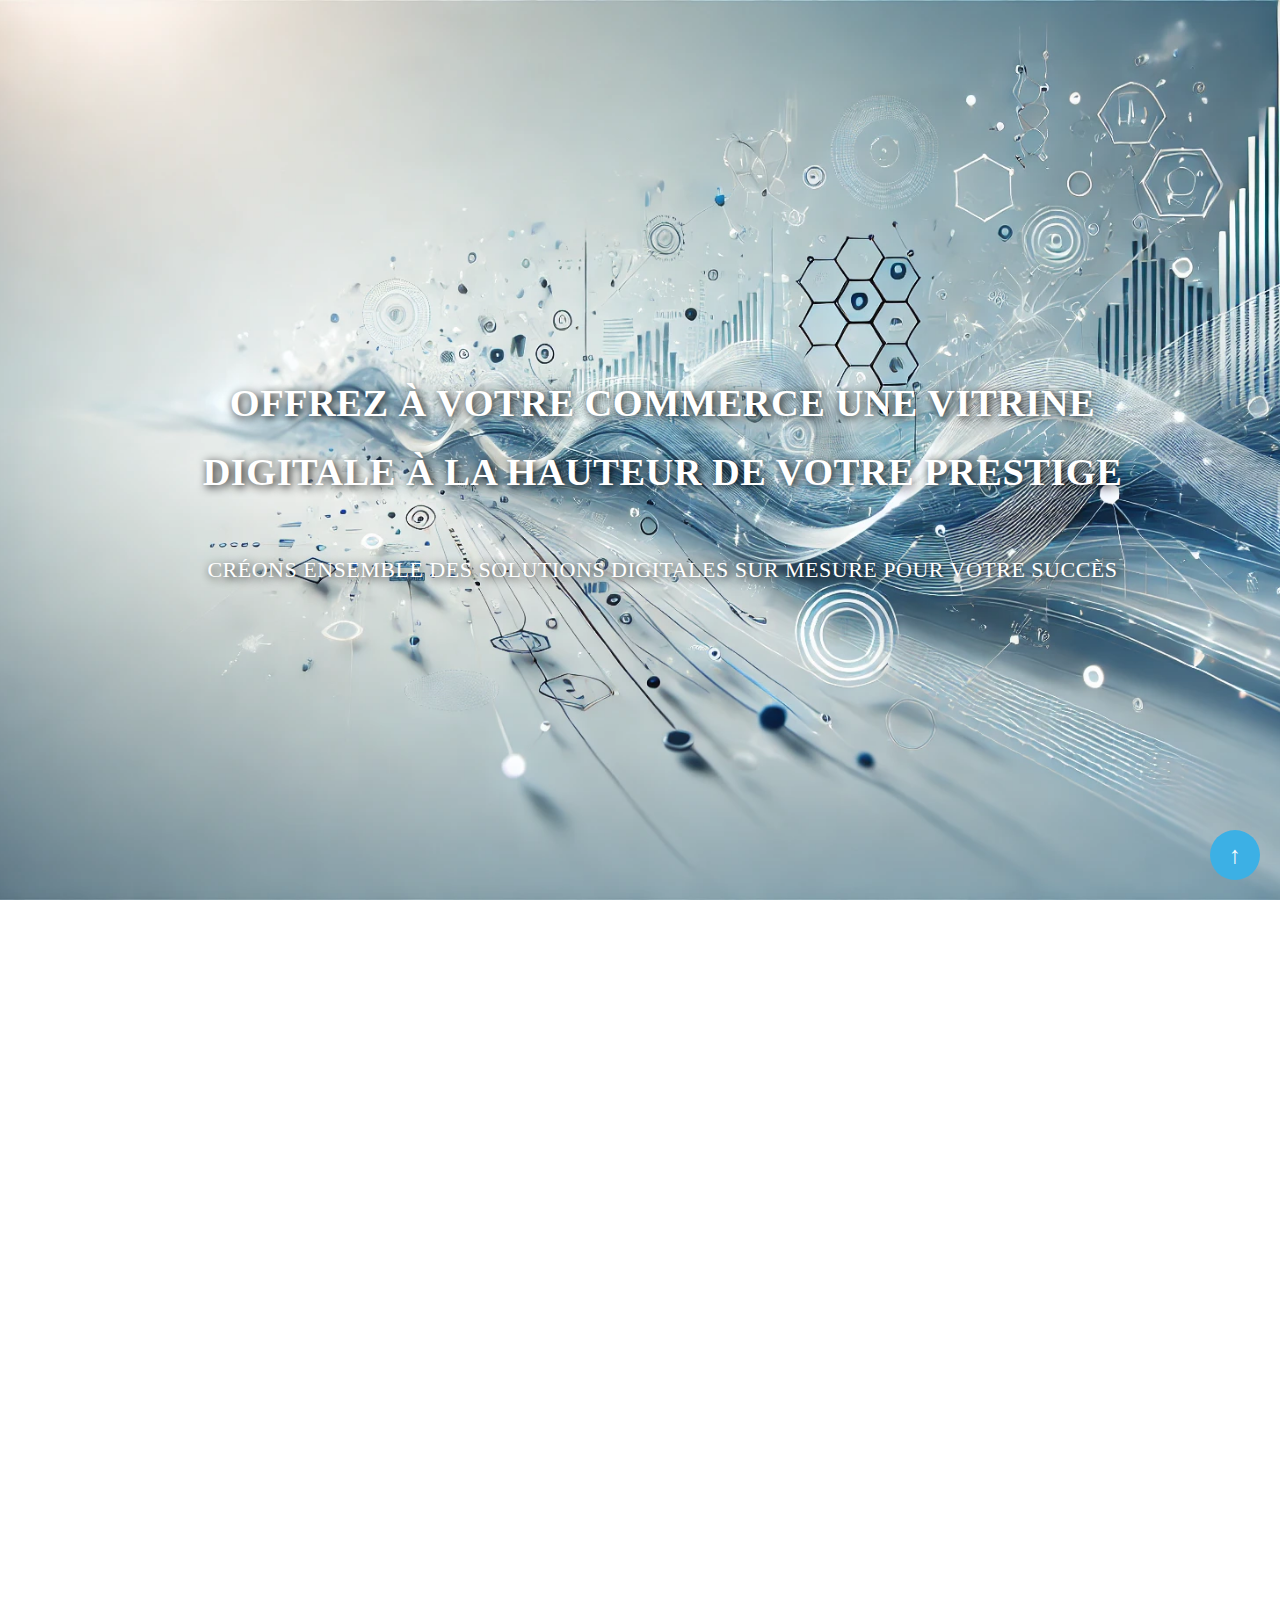
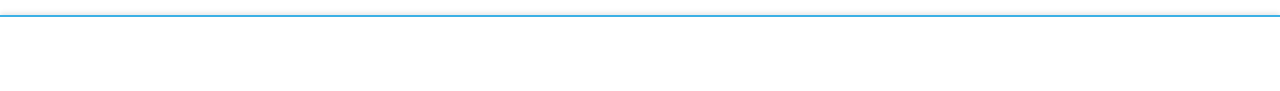
==== index.html @ 7d43da70 "Premier commite Mon site" ====
<!DOCTYPE html>
<html lang="fr">
<head>
    <link rel="canonical" href="https://medianovera.fr/" />
    <link rel="icon" sizes="any" href="favicon-32x32.png">
    <link rel="apple-touch-icon" sizes="180x180" href="/apple-touch-icon.png">
    <link rel="icon" type="image/png" sizes="32x32" href="/favicon-32x32.png">
    <link rel="icon" type="image/png" sizes="24x24" href="/android-chrome-24x24.png">
    <link rel="manifest" href="/site.webmanifest">
    <link rel="mask-icon" href="/safari-pinned-tab.svg" color="#5bbad5">
    <link rel="shortcut icon" href="favicon-32x32.png">
    <link rel="icon" sizes="192x192" href="/android-chrome-192x192.png">
    <link rel="icon" sizes="512x512" href="/android-chrome-512x512.png">
    <meta name="msapplication-TileColor" content="#da532c">
    <meta name="msapplication-config" content="/browserconfig.xml">
    <meta name="theme-color" content="#ffffff">
    

    <meta charset="UTF-8">
    <meta name="viewport" content="width=device-width, initial-scale=1.0">
    <link rel="stylesheet" href="accueil.css">
    <title>Novera - Marketing Digital | Solutions Digitales Sur Mesure pour Votre Entreprise</title>
    <meta name="description" content="Novera propose des solutions digitales sur mesure pour améliorer la visibilité et la performance de votre entreprise. Offrez à votre commerce une vitrine digitale moderne.">
    <meta name="keywords" content="Novera, marketing digital, SEO, solutions digitales, visibilité en ligne, publicité en ligne, stratégie digitale">
    
</head>

    <!-- SECTION INTRO AVEC ANIMATION -->
    <div class="image-wrapper">
        <h2 id="welcome-text">Bienvenue chez Novera, experts en marketing digital pour votre entreprise</h2>
        <h1 class="intro-text">Offrez à votre commerce une vitrine digitale à la hauteur de votre prestige</h1>
        <h2 class="intro-text2">Créons ensemble des solutions digitales sur mesure pour votre succès</h2>
    </div>

    <!-- HEADER -->
    <header id="main-header">
        <button class="burger-menu" onclick="toggleMenu()">
            <span></span>
            <span></span>
            <span></span>
        </button>
        <nav class="nav-sidebar" id="nav-sidebar">
            <button class="close-menu" onclick="toggleMenu()">x</button>
            <a href="index.html" class="nav-link">Accueil</a>
            <a href="services.html" class="nav-link">Services</a>
            <a href="a-propos.html" class="nav-link">À propos</a>
            <a href="contact.html" class="nav-link">Contact</a>
        </nav>
        <div class="desktop-nav">
            <a href="index.html" class="nav-link">Accueil</a>
            <a href="services.html" class="nav-link">Services</a>
            <a href="index.html" class="nav-link logo-link" id="logo-link">
                <img src="Images/vrailogo.jpeg" class="Logo" alt="Logo Agence Novera">
            </a>
            <a href="a-propos.html" class="nav-link">À propos</a>
            <a href="contact.html" class="nav-link">Contact</a>
        </div>
    </header>

    <!-- SECTION APPEL À L'ACTION -->
    <section id="cta-section" class="section-hidden">
        <h2>Prêt à booster votre visibilité ?</h2>
        <p>Contactez-nous dès aujourd’hui et démarquez-vous de la concurrence.</p>
        <a href="contact.html" class="cta-button">Nous Contacter</a>
    </section>

    <!-- SECTION AVIS CLIENTS -->
    <section id="testimonials" class="section-hidden">
        <h2>Ce que disent nos clients</h2>
        <div class="testimonials-container">
            <div class="testimonial">
                <div class="testimonial-header">
                    <img src="Images/ppdefault.png" alt="Photo de profil de Marie" class="testimonial-avatar" loading="lazy">
                    <span class="testimonial-name">Marie Dubois</span>
                </div>
                <p>Novera nous a permis de tripler nos ventes grâce à leur stratégie digitale.</p>
            </div>
            <div class="testimonial">
                <div class="testimonial-header">
                    <img src="Images/ppdefault.png" alt="Photo de profil d'Ahmed" class="testimonial-avatar" loading="lazy">
                    <span class="testimonial-name">Ahmed Bensalem</span>
                </div>
                <p>Leur gestion de nos réseaux sociaux a complètement transformé notre image.</p>
            </div>
            <div class="testimonial">
                <div class="testimonial-header">
                    <img src="Images/ppdefault.png" alt="Photo de profil de Julien" class="testimonial-avatar" loading="lazy">
                    <span class="testimonial-name">Julien Lefevre</span>
                </div>
                <p>L'équipe de Novera a su comprendre nos besoins et nous a proposé des solutions efficaces qui ont amélioré notre visibilité en ligne. Merci à toute l'équipe !</p>
            </div>
        </div>
    </section>

    <!-- FOOTER -->
    <footer id="main-footer">
        <a href="https://www.instagram.com/" class="footer-link">
            <img src="Images/icons8-instagram.svg" alt="Instagram">
        </a>
        <a href="https://www.facebook.com/" class="footer-link">
            <img src="Images/icons8-facebook.svg" alt="Facebook">
        </a>
        <a href="https://x.com/" class="footer-link">
            <img src="Images/icons8-x.svg" alt="Twitter">
        </a>
    </footer>
    
    <!-- Bouton Retour en haut -->
    <button id="scrollTopBtn">↑</button>

    <!-- SCRIPT -->
    <script>
        function toggleMenu() {
            const navSidebar = document.getElementById('nav-sidebar');
            navSidebar.classList.toggle('active');
        }

        function checkSections() {
            document.querySelectorAll('.section-hidden').forEach(section => {
                if (section.getBoundingClientRect().top < window.innerHeight) {
                    section.classList.add('section-visible');
                }
            });
        }

        window.addEventListener('scroll', checkSections);
        window.addEventListener('load', checkSections);

        document.addEventListener("DOMContentLoaded", function () {
            document.body.classList.add("loaded");

            document.querySelectorAll("a").forEach(link => {
                if (link.getAttribute("href") && link.getAttribute("href").includes(".html")) {
                    link.addEventListener("click", function (e) {
                        e.preventDefault();
                        document.body.classList.add("fade-out");
                        setTimeout(() => window.location.href = link.href, 500);
                    });
                }
            });

            const scrollTopBtn = document.getElementById("scrollTopBtn");
            window.addEventListener("scroll", function () {
                scrollTopBtn.classList.toggle("visible", window.scrollY + window.innerHeight >= document.documentElement.scrollHeight * 0.9);
            });

            scrollTopBtn.addEventListener("click", function () {
                window.scrollTo({ top: 0, behavior: "smooth" });
            });

            function disableLogoLink() {
                const logoLink = document.getElementById('logo-link');
                if (window.innerWidth <= 768) {
                    logoLink.removeAttribute('href');
                } else {
                    logoLink.setAttribute('href', 'index.html');
                }
            }

            window.addEventListener('resize', disableLogoLink);
            disableLogoLink();
        });
    </script>

</body>
</html>
---- accueil.css ----
/* RESET */
* {
    margin: 0;
    padding: 0;
    box-sizing: border-box;
}
.fade-out 
{
    opacity: 0;
    transition: opacity 0.5s ease-in-out;
}

/* BODY */
body {
    font-family: Arial, sans-serif;
    text-align: center;
    background: url('Images/Arière\ plan.jpeg') no-repeat center center fixed;
    background-size: cover;
    animation: enableScroll 8s forwards;
    opacity: 0;
    transition: opacity 0.5s ease-in-out;
    justify-content: center;
    align-items: center;
}

body.loaded {
    opacity: 1;
}
/* HERO - ANIMATION DE BIENVENUE */

.image-wrapper {
    height: 100vh;
    display: flex;
    flex-direction: column;
    justify-content: center;
    align-items: center;
    text-align: center;
    color: white;
    padding: 20px;
    margin-left: 12%; /* Décalage vers la gauche */
}

#welcome-text {
    margin-top: 10%;
    margin-right: 10%;
    font-size: 2vw;
    font-weight: bold;
    text-shadow:  3px 6px 19px #333;
    color: white;
    opacity: 0;
    animation: fadeIn 1s ease-out forwards, moveUp 5s 6s ease-out forwards;
}

.intro-text {
    font-family:'Montserrat'; /* Belle police moderne */
    text-transform: uppercase;
    font-size: 3vw; /* Plus grand pour attirer l'œil */
    font-weight: 600; /* Texte impactant */
    color: white; /* Texte en noir */
    text-align: center;
    letter-spacing: 0.5px;
    line-height: 1.8;
    margin-top: 0%;
    margin-bottom: 0%;
    margin-right: 10%;
    margin-left: 0%;
    padding: 15px;
    border-radius: 60px;
    text-shadow: 2px 2px 10px rgb(0, 0, 0);
    background-color: blur(10px);
    animation: fadeIn 3.5s ease-out forwards;

}
.intro-text2{
    font-family:'Montserrat'; /* Belle police moderne */
    text-transform: uppercase;
    font-size: 22px; /* Plus grand pour attirer l'œil */
    font-weight: 300; /* Texte impactant */
    color: white; /* Texte en noir */
    text-align: center;
    letter-spacing: 0.5px;
    line-height: 1.8;
    margin-top: 0%;
    margin-bottom: 10%;
    margin-right: 10%;
    padding: 15px;
    border-radius: 60px;
    text-shadow: 2px 2px 10px rgb(0, 0, 0);
    background-color: blur(10px);
    animation: fadeIn 3.5s ease-out forwards;
}

.intro-text::after {
    content: "";
    display: block;
    width: 50px;
    height: 3px;
    background: #3CB0E5;
    margin-top: 10px;
    opacity: 0;
    animation: fadeIn 1.5s ease-out 3.5s forwards, expand 1s ease-out 4s forwards;
}

@keyframes expand {
    from { width: 0; }
    to { width: 50px; }
}

/* HEADER - ANIMATION */
#main-header {
    position: fixed;
    z-index: 1000;
    top: -100px;
    left: 0;
    width: 100%;
    background: white;
    padding: 15px 0;
    box-shadow: 0px 2px 5px rgba(0, 0, 0, 0.1);
    display: flex;
    justify-content: center;
    align-items: center;
    animation: slideDown 1s ease-out 2.4s forwards;
}
/* Styles pour le menu burger */
.burger-menu {
    display: none;
    position: absolute;
    top: 0px;
    left: 15px;
    width: 25px;
    height: 15px;
    cursor: pointer;
    justify-content: center;
    align-items: center;
    background-color: white;
    border: white;
    box-shadow: 1px 4px 10px rgb(116, 181, 218);
}
.burger-menu span {
    display: block;
    width: 100%;
    height: 4px;
    background-color:#3CB0E5;
    margin: 4px 0;
    transition: background-color 0.3s, transform 0.3s;
    box-shadow: #3CB0E5;
}

.nav-sidebar {
    position: fixed;
    top: 0;
    left: -250px;
    width: 250px;
    height: 100%;
    background-color: white;
    box-shadow: 2px 0 5px rgba(0, 0, 0, 0.5);
    transition: left 0.3s ease;
    display: flex;
    flex-direction: column; /* Aligner les éléments verticalement */
    padding-top: 60px; /* Ajoute un espace en haut pour le bouton de fermeture */
}

.nav-sidebar.active {
    left: 0;
}

.nav-sidebar .close-menu {
    font-size: 30px;
    position: absolute;
    top: 15px;
    right: 15px;
    cursor: pointer;
    color: #3CB0E5;
    border: white;
    background-color: white;
    box-shadow: 3px 2px 2px rgb(116, 181, 218);

}


.nav-sidebar a {
    display: block;
    text-decoration: none;
    color: black;
    padding: 10px 20px;
    border-bottom: 1px solid white; /* Ajoute une ligne de séparation entre les liens */
}

/* Styles pour mobile */
@media screen and (max-width: 768px) {
    .burger-menu {
        display: flex;
    }

    .burger-menu.active span:nth-child(1) {
        transform: rotate(45deg) translate(5px, 5px);
    }

    .burger-menu.active span:nth-child(2) {
        opacity: 0;
    }

    .burger-menu.active span:nth-child(3) {
        transform: rotate(-45deg) translate(5px, -5px);
    }

    .nav-sidebar .close-menu {
        display: block;
    }

    .desktop-nav {
        display: none; /* Cache la navigation de bureau sur mobile */
    }
}

/* Styles pour grand écran */
@media screen and (min-width: 769px) {
    .nav-sidebar {
        display: none; /* Cache la navigation mobile sur grand écran */
    }
}

.desktop-nav {
    display: flex;
    align-items: center;
    gap: 50px; /* Même espacement que votre CSS original */
}

.desktop-nav a {
    text-decoration: none;
    color: black;
    font-size: 20px;
    font-weight: bold;
    position: relative;
    transition: color 0.3s ease;
}

/* Changement de couleur au survol */
.desktop-nav a:hover {
    color: #3CB0E5;
    text-shadow: 0px 4px 6px rgba(0, 0, 0, 0.2);  /* Ombre portée au survol */
    transform: scale(1.3);
    transition: transform 0.3s ease;
}


/* Styles pour mobile */
@media screen and (max-width: 768px) {
    .burger-menu {
        display: block;
    }

    .nav-sidebar .close-menu {
        display: block;
    }

    .desktop-nav {
        display: none; /* Cache la navigation de bureau sur mobile */
    }
}

/* Styles pour grand écran */
@media screen and (min-width: 769px) {
    .nav-sidebar {
        display: none; /* Cache la navigation mobile sur grand écran */
    }
}
.Logo {
    width: 60px;
    height: 60px;
    border-radius: 50%;
    object-fit: cover;
    opacity: 0;
    transform: scale(0.5);
    animation: fadeInZoom 1s ease-out 3s forwards;
}




/* Navigation */
nav {
    display: flex;
    align-items: center;
    gap: 50px;
}

nav a {
    text-decoration: none;
    color: black;
    font-size: 20px;
    font-weight: bold;
    position: relative;
    transition: color 0.3s ease;
}

/* Changement de couleur au survol */
nav a:hover {
    color: #3CB0E5;
    text-shadow: 0px 4px 6px rgba(0, 0, 0, 0.2);  /* Ombre portée au survol */
    transform: scale(1.3);
    transition: transform 0.3s ease;
}

/* Accent sur "Accueil" */
nav a[href="index.html"] {
    color: #3CB0E5;
}

nav a[href="index.html"]::after {
    content: "";
    display: block;
    width: 100%;
    height: 2px;
    background-color: #3CB0E5;
    position: absolute;
    bottom: -5px;
    left: 0;
    transition: transform 0.3s ease;
}


/* Ajout d'un délai progressif pour chaque lien */
.nav-link:nth-child(1) { animation-delay: 2.5s; }
.nav-link:nth-child(2) { animation-delay: 3s; }
.nav-link:nth-child(3) { animation-delay: 3.5s; }
.nav-link:nth-child(4) { animation-delay: 4s; }
.nav-link:nth-child(5) { animation-delay: 4.5s; }

/* Styles pour mobile */
@media screen and (max-width: 768px) {
    .burger-menu {
        display: block;
    }

    .nav-sidebar .close-menu {
        display: block;
    }

    .desktop-nav {
        display: none; /* Cache la navigation de bureau sur mobile */
    }
}

/* Styles pour grand écran */
@media screen and (min-width: 769px) {
    .nav-sidebar {
        display: none; /* Cache la navigation mobile sur grand écran */
    }
}

/* LOGO */
.Logo {
    width: 60px;
    height: 60px;
    border-radius: 50%;
    object-fit: cover;
    opacity: 0;
    transform: scale(0.5);
    animation: fadeInZoom 1s ease-out 3s forwards;
}

/* SECTIONS */
section {
    padding: 80px 20px;
    max-width: 900px;
    margin: auto;
    margin-left: 12%; /* Décalage à gauche */
    text-align: left;
}
h2 {
    color: #3CB0E5;
    font-size: 32px;
    margin-bottom: 20px;
    padding: 5px 15px; /* Moins de padding vertical */
    border-radius: 15px; /* Un border-radius plus raisonnable */
    animation: fadeIn 5.5s ease-out forwards;
    display: inline-block; /* Ajuste la largeur à celle du texte */
}

p {
    text-shadow: black;
    color: #333;


}





#cta-section {
    position: center;
    text-align: center;
    text-shadow: #333;
    background: white;
    color: #3CB0E5;
    padding: auto;
    border-radius: 60px;
    max-width: 1200px;
    margin: auto ;
    margin-bottom: 30px ;
    box-shadow: 18px 18px 18px rgb(160, 206, 226);  /* Ombre portée au survol */

}

.cta-button {
    display: inline-block;
    margin-top: 20px;
    margin-left: 0%;
    padding: 15px 30px;
    background: #3CB0E5;
    color: white;
    font-size: 20px;
    font-weight: bold;
    text-decoration: none;
    border-radius: 60px;
    transition: background 0.3s ease, color 0.3s ease;

}

.cta-button:hover {
    background: #2276a0;
    color: white;
}

/* RESPONSIVE DESIGN */
@media (max-width: 768px) {
    section {
        margin-left: 5%;
        max-width: 100%;
    }

    .features-container,
    .testimonials-container {
        flex-direction: column;
        align-items: center;
    }

    .feature,
    .testimonial {
        max-width: 100%;
    }

    #cta-section {
        text-align: center;
        margin-left: auto;
        margin-right: auto;
    }
}

/* FOOTER - ANIMATION (MÊME QUE LE HEADER) */
#main-footer {
    bottom: -100px;
    left: 0;
    width: 100%;
    background: white;
    padding: 20px;
    box-shadow: 0px -2px 5px rgba(0, 0, 0, 0.1);
    display: flex;
    justify-content: center;
    gap: 20px;
    border-top: 2px solid #3CB0E5;
    animation: slideUp 1.5s ease-out 5.5s forwards;
    margin-top: 30px;
}

/* STYLE POUR LA SECTION AVIS CLIENTS */
#testimonials {

    margin: auto;    
    border-radius: 60px;
    background-color:white ;
    margin-bottom: 40px;
    padding: 40px 20px;
    color: #3CB0E5; /* Pour que le texte soit blanc sur fond bleu */
    box-shadow: 18px 18px 18px rgb(160, 206, 226);  /* Ombre portée au survol */

}

/* STYLE POUR LE CONTENEUR DES AVIS */
/* Conteneur des témoignages en ligne */
.testimonials-container {
    display: flex; /* Aligne les éléments sur une ligne */
    flex-wrap: nowrap; /* Empêche le retour à la ligne */
    overflow-x: auto; /* Ajoute un défilement horizontal si nécessaire */
    gap: 20px; /* Espacement entre chaque témoignage */
}

/* Style des témoignages */
.testimonial {
    flex: 0 0 auto; /* Permet aux éléments de garder leur taille sans rétrécir */
    width: 300px; /* Largeur fixe pour chaque témoignage */
    padding: 15px;
    border: 1px solid #ddd;
    border-radius: 10px;
    background: #fff;
    box-shadow: 2px 2px 10px rgba(0, 0, 0, 0.1);
}

/* Apparition progressive des témoignages */
.testimonials-container .testimonial:nth-child(1) {
    animation: fadeInUp 1s ease-out forwards;
    animation-delay: 2s;
}

.testimonials-container .testimonial:nth-child(2) {
    animation: fadeInUp 1s ease-out forwards;
    animation-delay: 5s;
}

.testimonials-container .testimonial:nth-child(3) {
    animation: fadeInUp 1s ease-out forwards;
    animation-delay: 5.3s;
}

/* Ajout d'un effet de défilement horizontal si nécessaire */
.testimonials-container::-webkit-scrollbar {
    height: 8px; /* Taille de la scrollbar */
}

.testimonials-container::-webkit-scrollbar-thumb {
    background: #888; /* Couleur du curseur */
    border-radius: 5px;
}

.testimonials-container::-webkit-scrollbar-thumb:hover {
    background: #555;
}

/* STYLE POUR CHAQUE AVIS */
.testimonial {
    background-color: #f9f9f9; /* Fond gris clair pour chaque témoignage */
    border-radius: 8px;
    box-shadow: 3 4px 10px rgba(0, 0, 0, 0.1); /* Ombre légère */
    padding: 20px;
    width: calc(50% - 20px); /* Deux témoignages par ligne */
    text-align: center;
    color: #333;
    display: flex;
}

/* STYLE POUR L'EN-TÊTE DU TÉMOIGNAGE (photo et nom) */
.testimonial-header {
    display:flex;
    align-items: center;
    justify-content: center;
    margin-bottom: 15px;
}

.testimonial-avatar {
    width: 50px; /* Taille de l'avatar */
    height: 50px;
    border-radius: 50%; /* Rendre l'image ronde */
    margin-right: 10px; /* Espacement entre l'avatar et le nom */
    object-fit: cover; /* Pour bien ajuster l'image à la forme ronde */
}

.testimonial-name {
    font-weight: 700;
    font-size: 1.1rem;
    color: #555; /* Couleur du nom */
}

/* STYLE POUR LE TEXTE DU COMMENTAIRE */
.testimonial p {
    font-size: 1rem;
    font-style: italic;
    color: #333;
    margin-bottom: 10px;
}

/* STYLE POUR LA COULEUR DE LA CITATION */
.testimonial p:before {
    content: '“'; /* Ajout d’une citation ouvrante */
    font-size: 2rem;
    color: #3CB0E5;
    margin-right: 5px;
}

.testimonial p:after {
    content: '”'; /* Ajout d’une citation fermante */
    font-size: 2rem;
    color: #3CB0E5;
    margin-left: 5px;
    box-shadow: #333;
}

/* POUR LES ÉCRANS PLUS PETITS */
@media (max-width: 768px) {
    .testimonial {
        width: 100%; /* 1 témoignage par ligne sur les petits écrans */
    }
}


.section-hidden {
    opacity: 0;
    transform: translateY(50px);
    transition: opacity 1s ease-out, transform 1s ease-out;
}

.section-visible {
    opacity: 1;
    transform: translateY(0);
}
/* Apparition progressive des témoignages */
.testimonials-container .testimonial:nth-child(1) {
    animation: fadeInUp 1s ease-out forwards;
    animation-delay: 3.7s; /* Premier témoignage */
}

.testimonials-container .testimonial:nth-child(2) {
    animation: fadeInUp 1s ease-out forwards;
    animation-delay: 3.9s; /* Deuxième témoignage */
}

.testimonials-container .testimonial:nth-child(3) {
    animation: fadeInUp 1s ease-out forwards;
    animation-delay: 4.1s; /* Troisième témoignage */
}


#testimonials { animation-delay: 4.5s; }

/* Apparition des éléments internes */
.features-container .feature,
.testimonials-container .testimonial {
    opacity: 0;
    transform: translateY(30px);
    animation: fadeInUp 1s ease-out forwards;
}

.testimonials-container .testimonial:nth-child(1) { animation-delay: 2.7s; }
.testimonials-container .testimonial:nth-child(2) { animation-delay: 3.1s; }
.testimonials-container .testimonial:nth-child(3) { animation-delay: 3.8s; }






#scrollTopBtn {
    position: fixed;
    bottom: 20px;
    right: 20px;
    width: 50px;
    height: 50px;
    background-color: #3CB0E5;
    color:white ;
    border: none;
    border-radius: 50%;
    display: flex;
    align-items: center;
    justify-content: center;
    font-size: 24px;
    cursor: pointer;
    transition: transform 0.3s ease;

}


/* Effet au survol */
#scrollTopBtn:hover 
{
    background-color: #2998d0;
    transform: scale(1.2);
    box-shadow: 0 5px 15px rgba(0, 0, 0, 0.2);


}








/* Apparition progressive des icônes */
.footer-link {
    opacity: 0;
    transform: translateY(20px);
    animation: fadeInUp 1s ease-out forwards;
}

.footer-link:nth-child(1) { animation-delay: 6s; }
.footer-link:nth-child(2) { animation-delay: 6.2s; }
.footer-link:nth-child(3) { animation-delay: 6.4s; }

/* Icônes du footer */
footer img {
    width: 30px;
    height: 30px;
    transition: transform 0.3s ease;
    filter: invert(0);
}

.footer-link:hover img {
    transform: scale(1.2);
}

/* ANIMATIONS */
@keyframes fadeIn {
    from { opacity: 0; }
    to { opacity: 1; }
}

@keyframes moveUp {
    from { transform: translateY(0); }
    to { transform: translateY(-250px); }
}

@keyframes slideDown {
    from { top: -100px; opacity: 0; }
    to { top: 0; opacity: 1; }
}

@keyframes slideUp {
    from { bottom: -100px; opacity: 0; }
    to { bottom: 0; opacity: 1; }
}

@keyframes fadeInUp {
    from { opacity: 0; transform: translateY(20px); }
    to { opacity: 1; transform: translateY(0); }
}

@keyframes fadeInZoom {
    from { opacity: 0; transform: scale(0.5); }
    to { opacity: 1; transform: scale(1); }
}
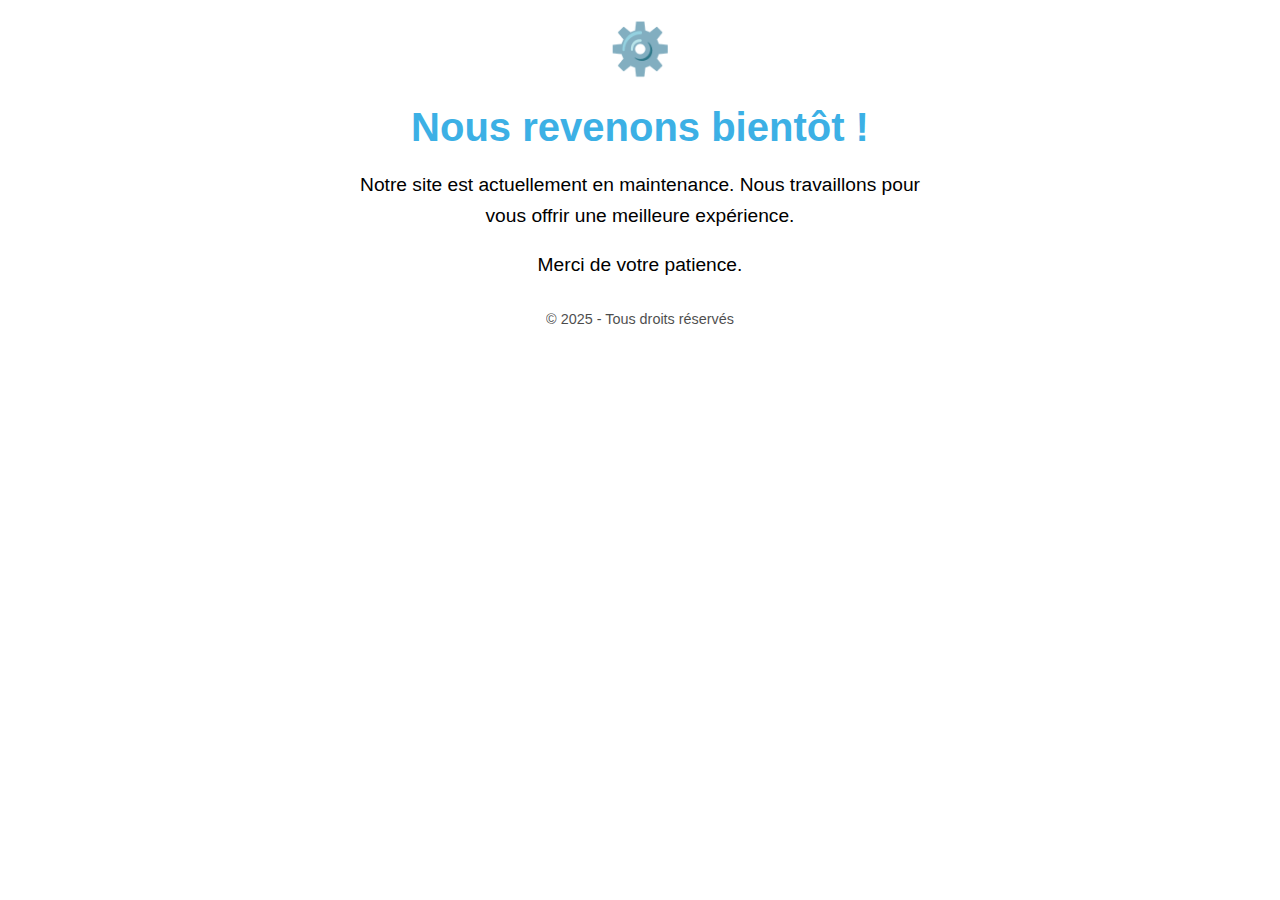
==== commit d6e9a08a: "Update index.html" ====
--- a/index.html
+++ b/index.html
@@ -1,166 +1,96 @@
 <!DOCTYPE html>
 <html lang="fr">
 <head>
-    <link rel="canonical" href="https://medianovera.fr/" />
-    <link rel="icon" sizes="any" href="favicon-32x32.png">
-    <link rel="apple-touch-icon" sizes="180x180" href="/apple-touch-icon.png">
-    <link rel="icon" type="image/png" sizes="32x32" href="/favicon-32x32.png">
-    <link rel="icon" type="image/png" sizes="24x24" href="/android-chrome-24x24.png">
-    <link rel="manifest" href="/site.webmanifest">
-    <link rel="mask-icon" href="/safari-pinned-tab.svg" color="#5bbad5">
-    <link rel="shortcut icon" href="favicon-32x32.png">
-    <link rel="icon" sizes="192x192" href="/android-chrome-192x192.png">
-    <link rel="icon" sizes="512x512" href="/android-chrome-512x512.png">
-    <meta name="msapplication-TileColor" content="#da532c">
-    <meta name="msapplication-config" content="/browserconfig.xml">
-    <meta name="theme-color" content="#ffffff">
-    
-
     <meta charset="UTF-8">
     <meta name="viewport" content="width=device-width, initial-scale=1.0">
-    <link rel="stylesheet" href="accueil.css">
-    <title>Novera - Marketing Digital | Solutions Digitales Sur Mesure pour Votre Entreprise</title>
-    <meta name="description" content="Novera propose des solutions digitales sur mesure pour améliorer la visibilité et la performance de votre entreprise. Offrez à votre commerce une vitrine digitale moderne.">
-    <meta name="keywords" content="Novera, marketing digital, SEO, solutions digitales, visibilité en ligne, publicité en ligne, stratégie digitale">
-    
-</head>
-
-    <!-- SECTION INTRO AVEC ANIMATION -->
-    <div class="image-wrapper">
-        <h2 id="welcome-text">Bienvenue chez Novera, experts en marketing digital pour votre entreprise</h2>
-        <h1 class="intro-text">Offrez à votre commerce une vitrine digitale à la hauteur de votre prestige</h1>
-        <h2 class="intro-text2">Créons ensemble des solutions digitales sur mesure pour votre succès</h2>
-    </div>
-
-    <!-- HEADER -->
-    <header id="main-header">
-        <button class="burger-menu" onclick="toggleMenu()">
-            <span></span>
-            <span></span>
-            <span></span>
-        </button>
-        <nav class="nav-sidebar" id="nav-sidebar">
-            <button class="close-menu" onclick="toggleMenu()">x</button>
-            <a href="index.html" class="nav-link">Accueil</a>
-            <a href="services.html" class="nav-link">Services</a>
-            <a href="a-propos.html" class="nav-link">À propos</a>
-            <a href="contact.html" class="nav-link">Contact</a>
-        </nav>
-        <div class="desktop-nav">
-            <a href="index.html" class="nav-link">Accueil</a>
-            <a href="services.html" class="nav-link">Services</a>
-            <a href="index.html" class="nav-link logo-link" id="logo-link">
-                <img src="Images/vrailogo.jpeg" class="Logo" alt="Logo Agence Novera">
-            </a>
-            <a href="a-propos.html" class="nav-link">À propos</a>
-            <a href="contact.html" class="nav-link">Contact</a>
-        </div>
-    </header>
-
-    <!-- SECTION APPEL À L'ACTION -->
-    <section id="cta-section" class="section-hidden">
-        <h2>Prêt à booster votre visibilité ?</h2>
-        <p>Contactez-nous dès aujourd’hui et démarquez-vous de la concurrence.</p>
-        <a href="contact.html" class="cta-button">Nous Contacter</a>
-    </section>
-
-    <!-- SECTION AVIS CLIENTS -->
-    <section id="testimonials" class="section-hidden">
-        <h2>Ce que disent nos clients</h2>
-        <div class="testimonials-container">
-            <div class="testimonial">
-                <div class="testimonial-header">
-                    <img src="Images/ppdefault.png" alt="Photo de profil de Marie" class="testimonial-avatar" loading="lazy">
-                    <span class="testimonial-name">Marie Dubois</span>
-                </div>
-                <p>Novera nous a permis de tripler nos ventes grâce à leur stratégie digitale.</p>
-            </div>
-            <div class="testimonial">
-                <div class="testimonial-header">
-                    <img src="Images/ppdefault.png" alt="Photo de profil d'Ahmed" class="testimonial-avatar" loading="lazy">
-                    <span class="testimonial-name">Ahmed Bensalem</span>
-                </div>
-                <p>Leur gestion de nos réseaux sociaux a complètement transformé notre image.</p>
-            </div>
-            <div class="testimonial">
-                <div class="testimonial-header">
-                    <img src="Images/ppdefault.png" alt="Photo de profil de Julien" class="testimonial-avatar" loading="lazy">
-                    <span class="testimonial-name">Julien Lefevre</span>
-                </div>
-                <p>L'équipe de Novera a su comprendre nos besoins et nous a proposé des solutions efficaces qui ont amélioré notre visibilité en ligne. Merci à toute l'équipe !</p>
-            </div>
-        </div>
-    </section>
-
-    <!-- FOOTER -->
-    <footer id="main-footer">
-        <a href="https://www.instagram.com/" class="footer-link">
-            <img src="Images/icons8-instagram.svg" alt="Instagram">
-        </a>
-        <a href="https://www.facebook.com/" class="footer-link">
-            <img src="Images/icons8-facebook.svg" alt="Facebook">
-        </a>
-        <a href="https://x.com/" class="footer-link">
-            <img src="Images/icons8-x.svg" alt="Twitter">
-        </a>
-    </footer>
-    
-    <!-- Bouton Retour en haut -->
-    <button id="scrollTopBtn">↑</button>
-
-    <!-- SCRIPT -->
-    <script>
-        function toggleMenu() {
-            const navSidebar = document.getElementById('nav-sidebar');
-            navSidebar.classList.toggle('active');
+    <title>Site en Maintenance</title>
+    <style>
+        /* Styles généraux */
+        body {
+            font-family: Arial, sans-serif;
+            background-color: white;
+            text-align: center;
+            padding: 20px;
+            margin: 0;
         }
 
-        function checkSections() {
-            document.querySelectorAll('.section-hidden').forEach(section => {
-                if (section.getBoundingClientRect().top < window.innerHeight) {
-                    section.classList.add('section-visible');
-                }
-            });
+        .container {
+            max-width: 90%; /* Utilisation d'une largeur relative */
+            width: 600px; /* Largeur maximale pour les écrans larges */
+            margin: auto;
         }
 
-        window.addEventListener('scroll', checkSections);
-        window.addEventListener('load', checkSections);
+        h1 {
+            font-size: 2.5em; /* Taille de police fluide */
+            color: #3CB0E5;
+            margin-bottom: 20px;
+        }
 
-        document.addEventListener("DOMContentLoaded", function () {
-            document.body.classList.add("loaded");
+        p {
+            font-size: 1.2em; /* Taille de police adaptée */
+            margin-top: 10px;
+            line-height: 1.6; /* Meilleure lisibilité */
+        }
 
-            document.querySelectorAll("a").forEach(link => {
-                if (link.getAttribute("href") && link.getAttribute("href").includes(".html")) {
-                    link.addEventListener("click", function (e) {
-                        e.preventDefault();
-                        document.body.classList.add("fade-out");
-                        setTimeout(() => window.location.href = link.href, 500);
-                    });
-                }
-            });
+        .gear {
+            font-size: 50px;
+            animation: spin 2s linear infinite;
+            display: inline-block;
+        }
 
-            const scrollTopBtn = document.getElementById("scrollTopBtn");
-            window.addEventListener("scroll", function () {
-                scrollTopBtn.classList.toggle("visible", window.scrollY + window.innerHeight >= document.documentElement.scrollHeight * 0.9);
-            });
+        @keyframes spin {
+            0% { transform: rotate(0deg); }
+            100% { transform: rotate(360deg); }
+        }
 
-            scrollTopBtn.addEventListener("click", function () {
-                window.scrollTo({ top: 0, behavior: "smooth" });
-            });
+        .footer {
+            margin-top: 30px;
+            font-size: 0.9em;
+            opacity: 0.7;
+        }
 
-            function disableLogoLink() {
-                const logoLink = document.getElementById('logo-link');
-                if (window.innerWidth <= 768) {
-                    logoLink.removeAttribute('href');
-                } else {
-                    logoLink.setAttribute('href', 'index.html');
-                }
+        /* Media queries pour petits écrans */
+        @media (max-width: 768px) {
+            h1 {
+                font-size: 2em; /* Réduction de la taille pour petits écrans */
             }
 
-            window.addEventListener('resize', disableLogoLink);
-            disableLogoLink();
-        });
-    </script>
+            p {
+                font-size: 1em; /* Ajustement de la taille du texte */
+                margin-top: 8px;
+            }
+
+            .gear {
+                font-size: 40px; /* Réduction de l'icône pour petits écrans */
+            }
+        }
+
+        @media (max-width: 480px) {
+            h1 {
+                font-size: 1.8em; /* Plus petit pour très petits écrans */
+                margin-bottom: 15px;
+            }
+
+            p {
+                font-size: 0.9em; /* Texte encore plus compact */
+                line-height: 1.4; /* Réduction de l'espacement entre les lignes */
+            }
+
+            .gear {
+                font-size: 35px; /* Taille réduite encore davantage */
+            }
+        }
+    </style>
+</head>
+<body>
+
+    <div class="container">
+        <div class="gear">⚙️</div>
+        <h1>Nous revenons bientôt !</h1>
+        <p>Notre site est actuellement en maintenance. Nous travaillons pour vous offrir une meilleure expérience.</p>
+        <p>Merci de votre patience.</p>
+        <div class="footer">© 2025 - Tous droits réservés</div>
+    </div>
 
 </body>
 </html>
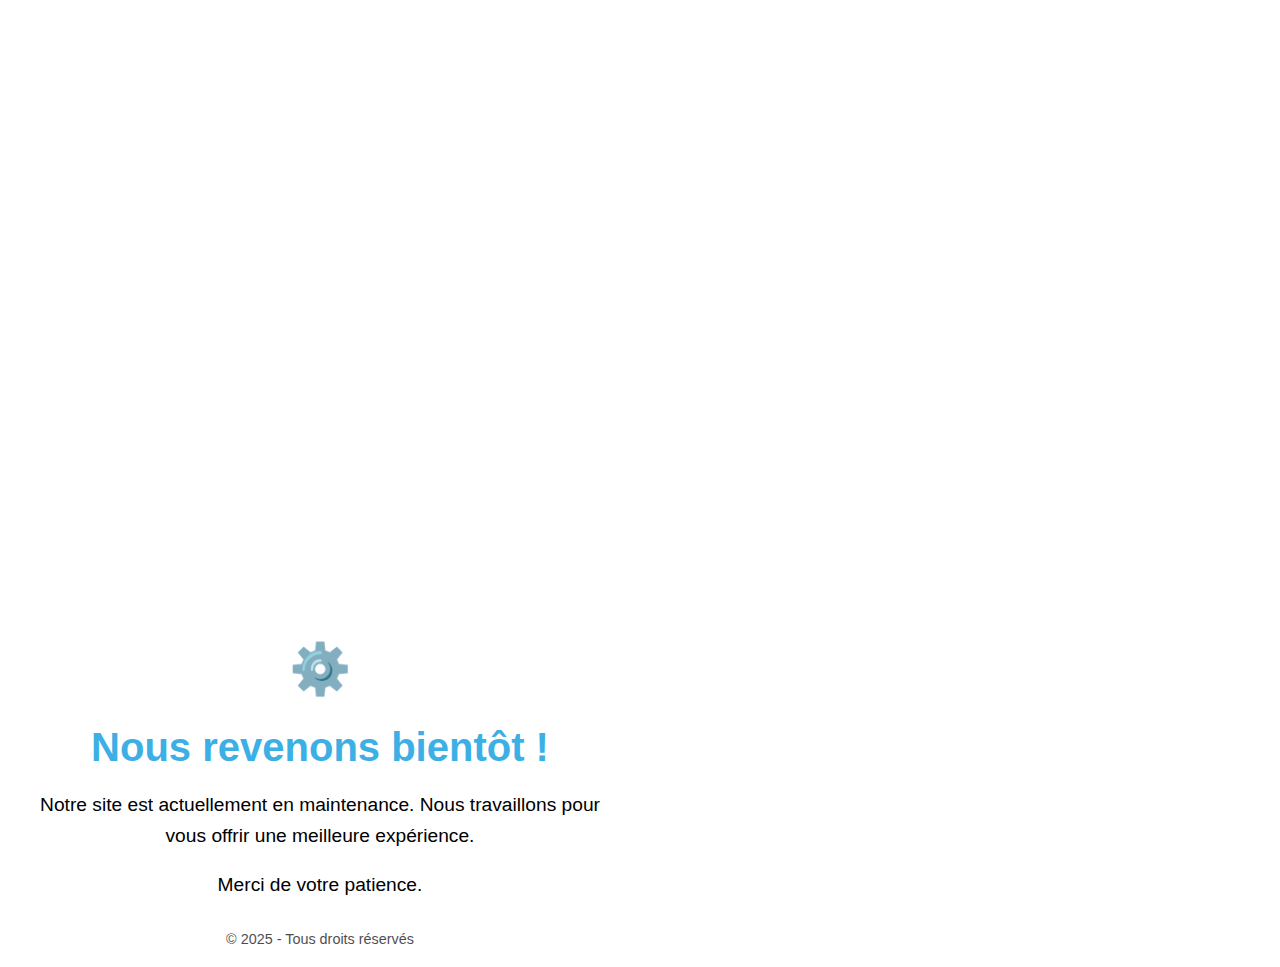
==== commit 8c53c190: "Update index.html" ====
--- a/index.html
+++ b/index.html
@@ -17,7 +17,7 @@
         .container {
             max-width: 90%; /* Utilisation d'une largeur relative */
             width: 600px; /* Largeur maximale pour les écrans larges */
-            margin: auto;
+            margin-top:50% ;
         }
 
         h1 {
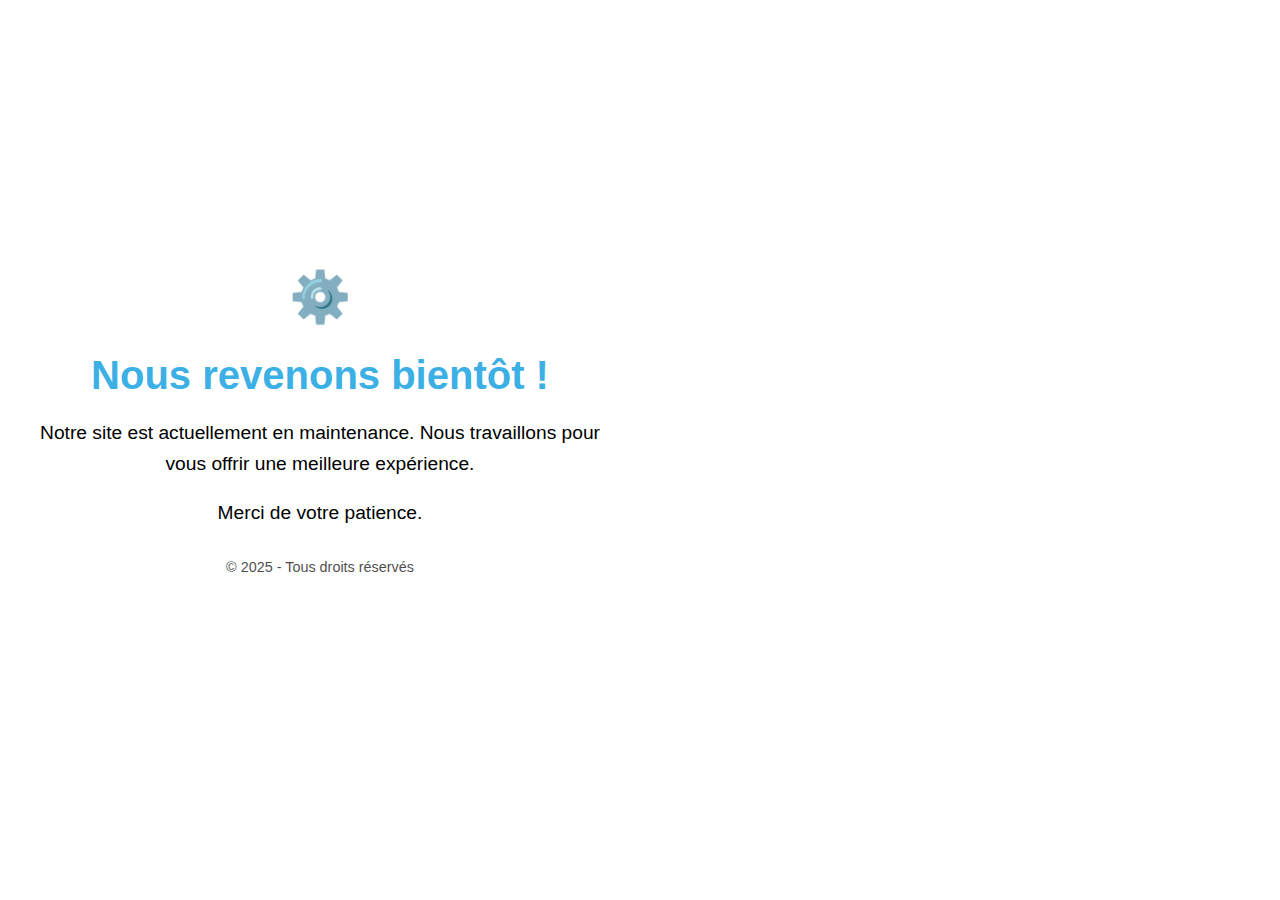
==== commit d0560cdb: "Update index.html" ====
--- a/index.html
+++ b/index.html
@@ -17,7 +17,7 @@
         .container {
             max-width: 90%; /* Utilisation d'une largeur relative */
             width: 600px; /* Largeur maximale pour les écrans larges */
-            margin-top:50% ;
+            margin-top:20% ;
         }
 
         h1 {
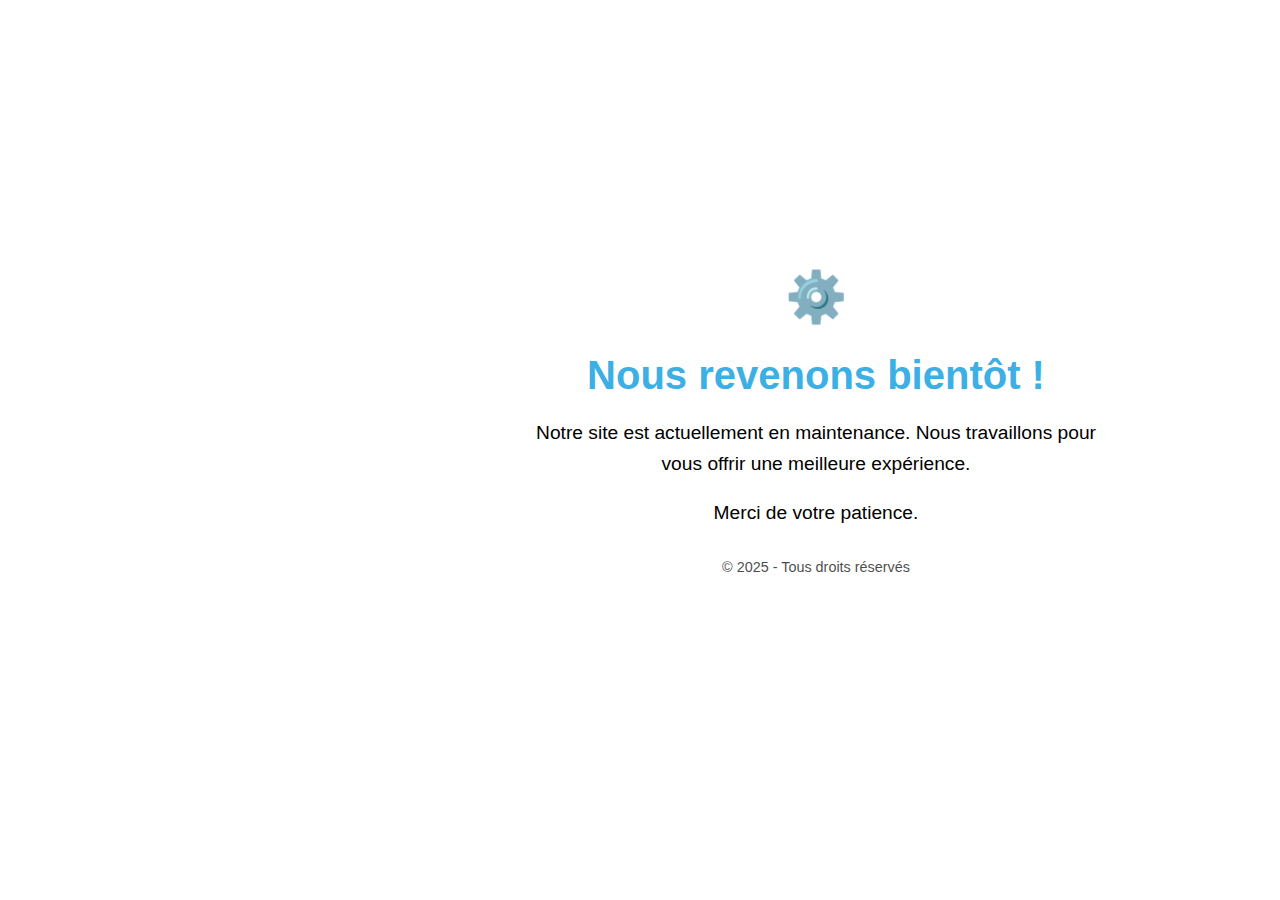
==== commit ac986400: "Update index.html" ====
--- a/index.html
+++ b/index.html
@@ -18,6 +18,7 @@
             max-width: 90%; /* Utilisation d'une largeur relative */
             width: 600px; /* Largeur maximale pour les écrans larges */
             margin-top:20% ;
+            margin-left: 40%;
         }
 
         h1 {
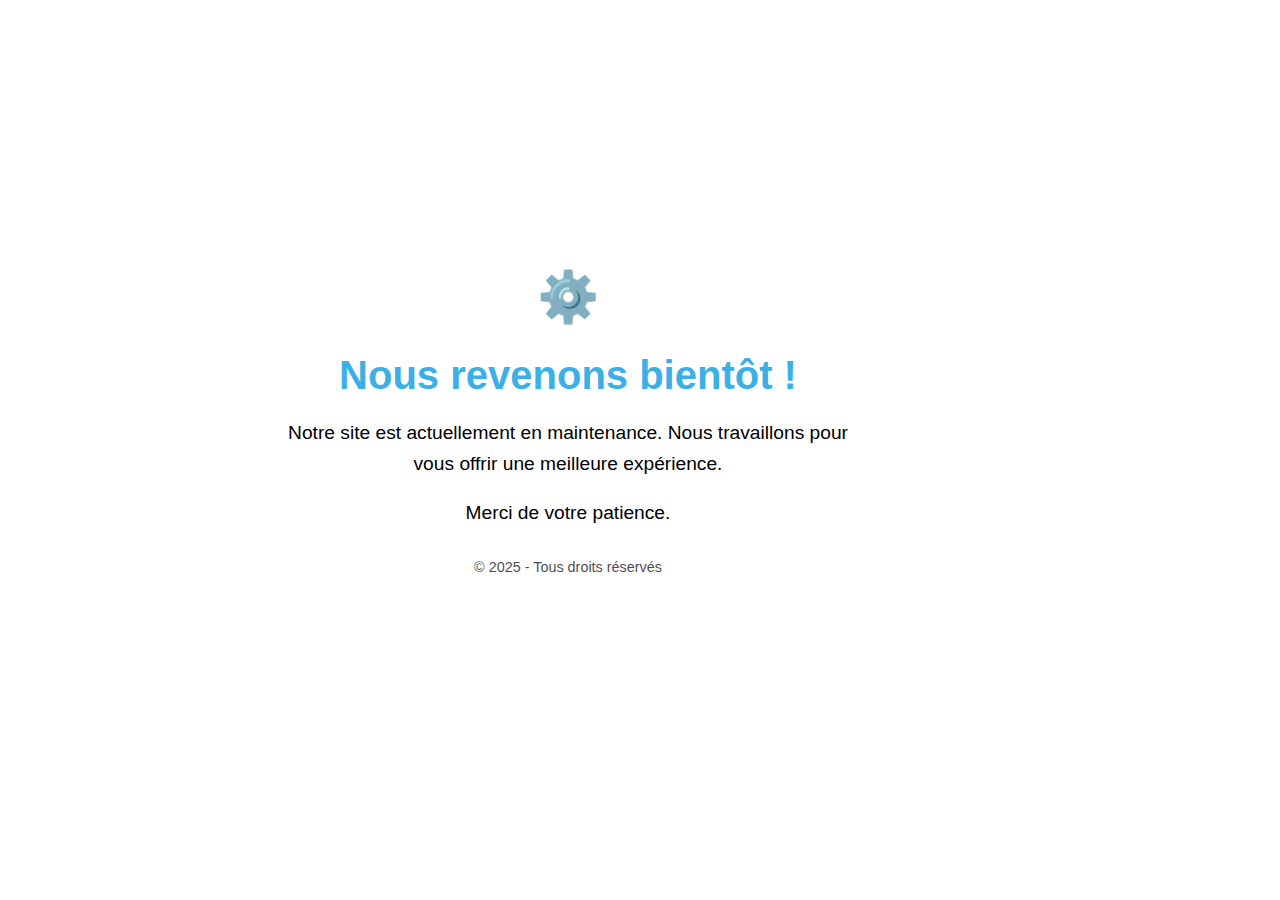
==== commit ee7ba5b2: "Update index.html" ====
--- a/index.html
+++ b/index.html
@@ -18,7 +18,7 @@
             max-width: 90%; /* Utilisation d'une largeur relative */
             width: 600px; /* Largeur maximale pour les écrans larges */
             margin-top:20% ;
-            margin-left: 40%;
+            margin-left: 20%;
         }
 
         h1 {
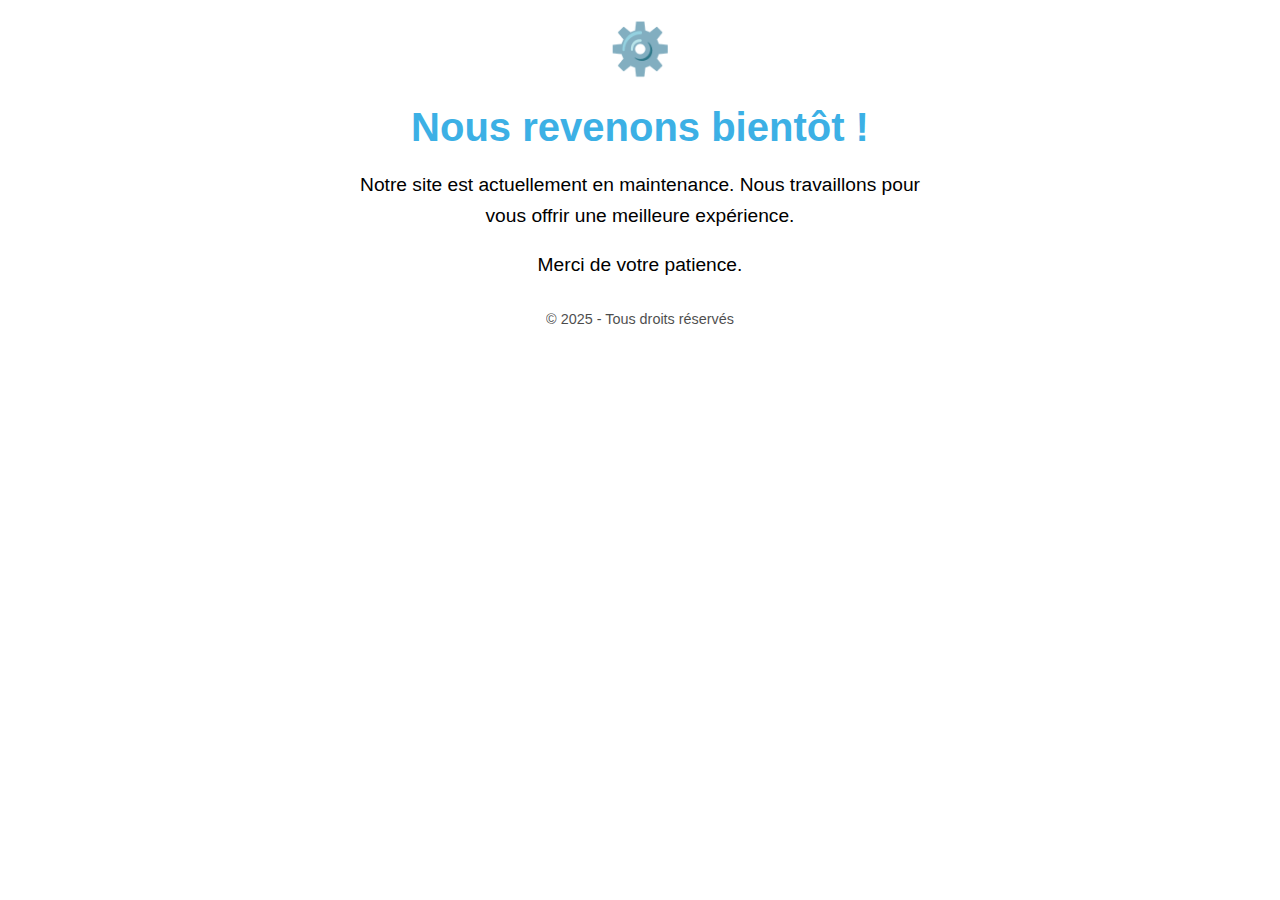
==== commit a31181d4: "Update index.html" ====
--- a/index.html
+++ b/index.html
@@ -12,14 +12,16 @@
             text-align: center;
             padding: 20px;
             margin: 0;
+            
         }
 
         .container {
             max-width: 90%; /* Utilisation d'une largeur relative */
             width: 600px; /* Largeur maximale pour les écrans larges */
-            margin-top:20% ;
-            margin-left: 20%;
-        }
+            align-items: center;
+            margin-top: 20%;
+            margin: auto;
+           }
 
         h1 {
             font-size: 2.5em; /* Taille de police fluide */
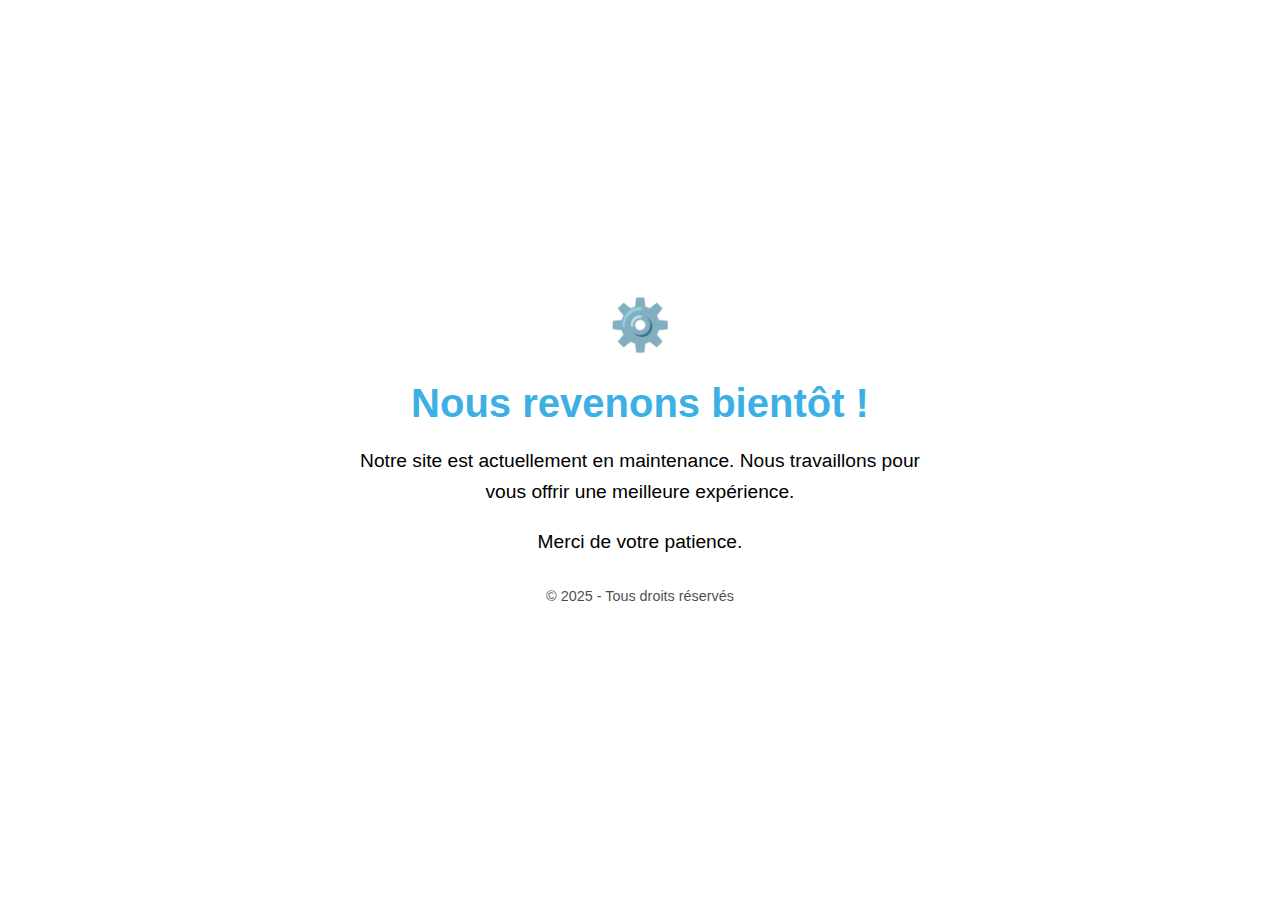
==== commit c7e56966: "Update index.html" ====
--- a/index.html
+++ b/index.html
@@ -9,19 +9,18 @@
         body {
             font-family: Arial, sans-serif;
             background-color: white;
-            text-align: center;
-            padding: 20px;
             margin: 0;
-            
+            height: 100vh; /* Prend toute la hauteur de la fenêtre */
+            display: flex; /* Utilisation de Flexbox */
+            justify-content: center; /* Centre horizontalement */
+            align-items: center; /* Centre verticalement */
         }
 
         .container {
             max-width: 90%; /* Utilisation d'une largeur relative */
             width: 600px; /* Largeur maximale pour les écrans larges */
-            align-items: center;
-            margin-top: 20%;
-            margin: auto;
-           }
+            text-align: center; /* Texte centré dans le conteneur */
+        }
 
         h1 {
             font-size: 2.5em; /* Taille de police fluide */
